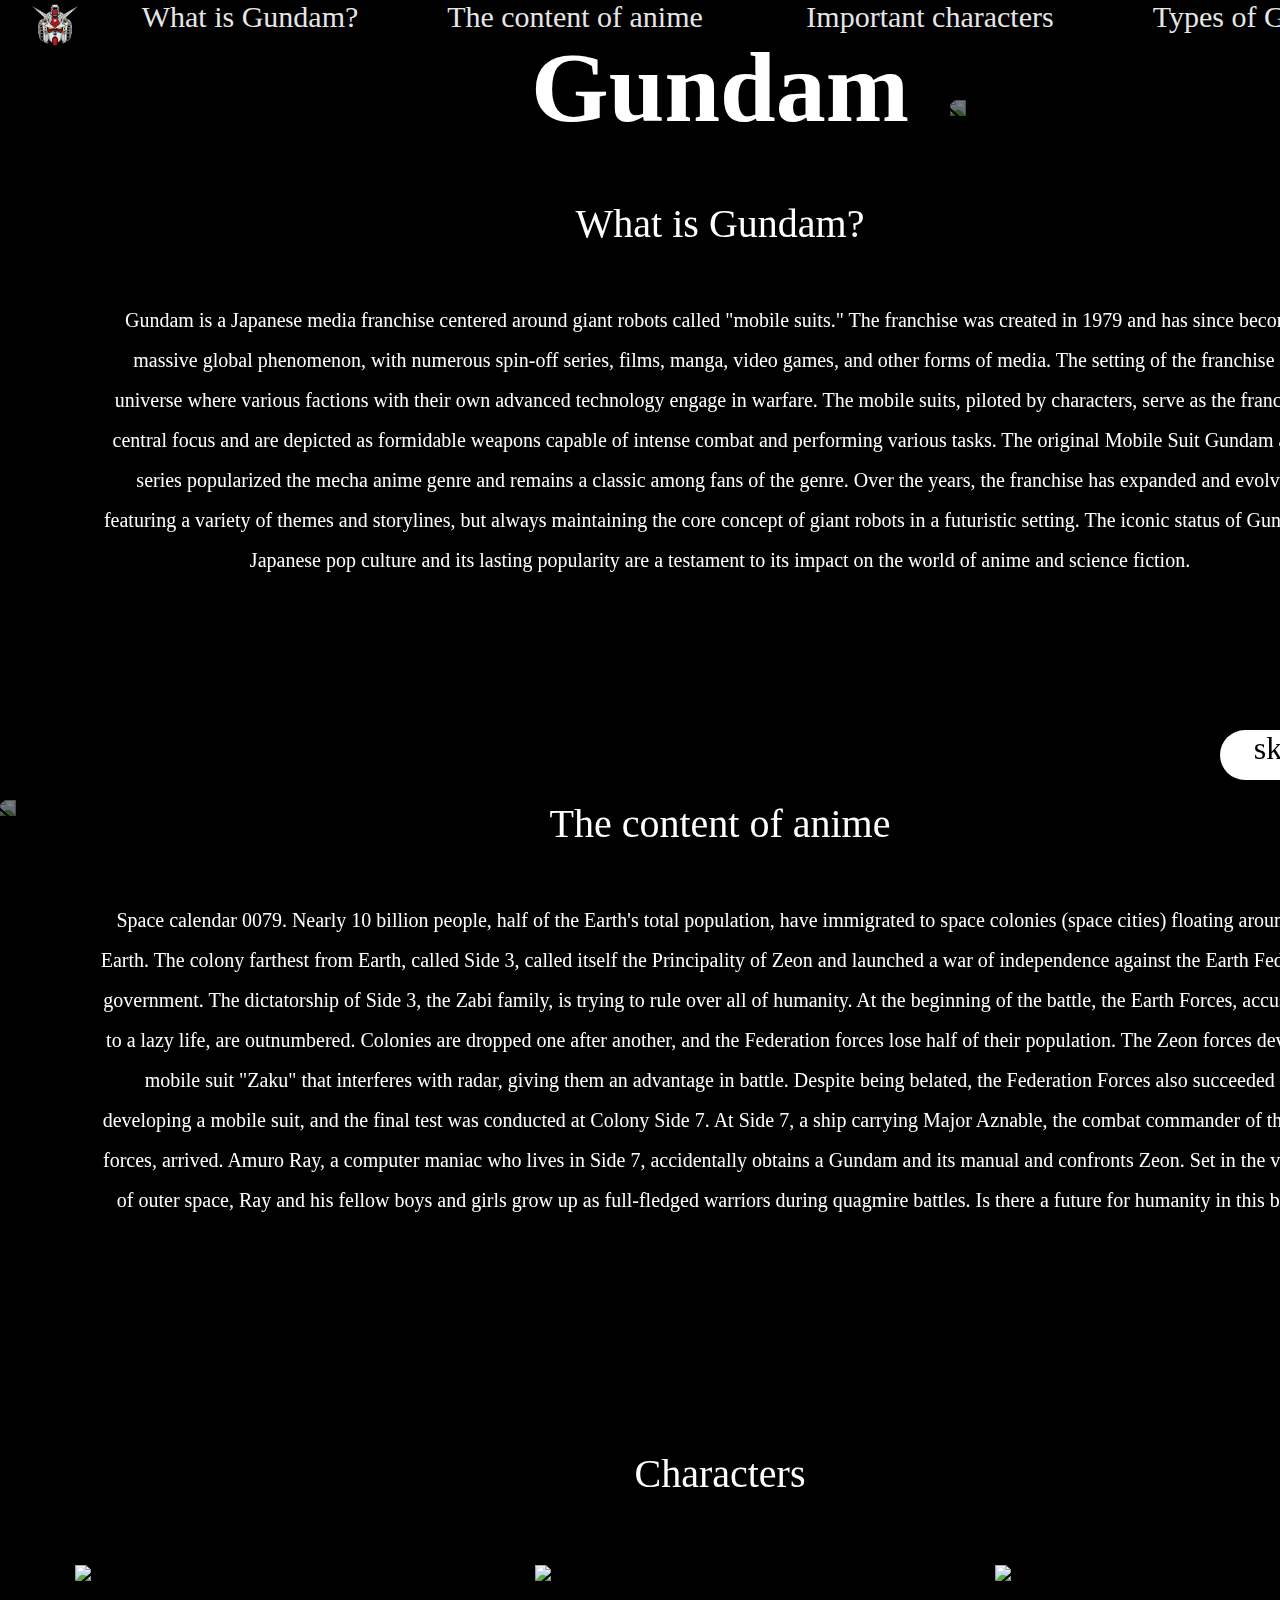
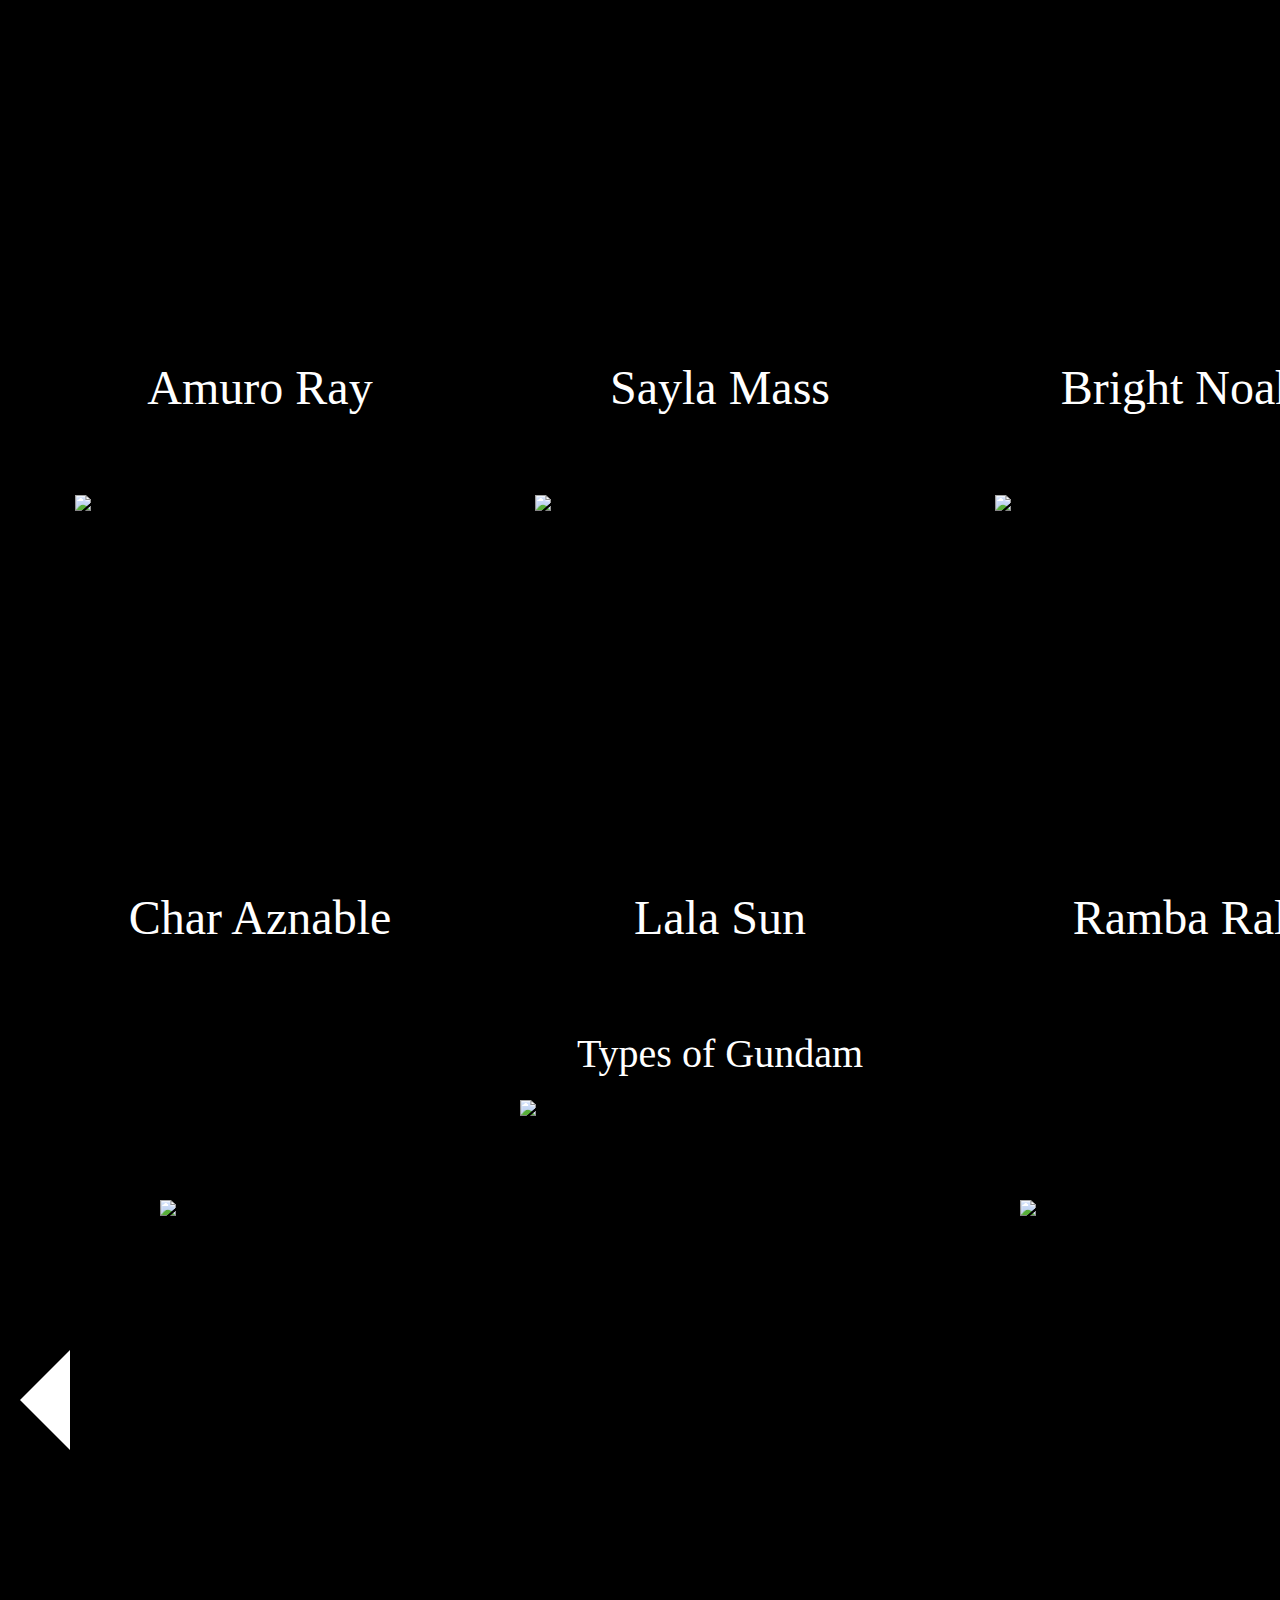
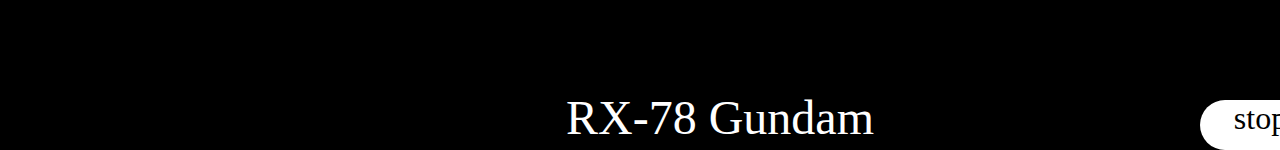
==== index.html @ 2b4a8659 "Add files via upload" ====
<!doctype html>
<html lang="">
<head>
  <meta charset="utf-8">
  <title>Gundam</title>
  <meta name="description" content="">
  <meta name="viewport" content="width=device-width, initial-scale=1">
  <link rel="stylesheet" href="main.css">
  <link rel="icon" href="logo.png">
</head>
<body>
  <div id="loader1" class="loader1">
    <div id="loader2" class="loader2"></div>
    <div id="loader3" class="loader2"></div>
    <div id="loader4" class="loader2"></div>
    <div id="loaderP" class="loaderP">Now loading...</div>
  </div>
  <a href="#p1"><header class="header1" id="header1"><img src="logo.png" class="img9"></header></a>
  <a href="#p2"><header class="header2" id="header2">What is Gundam?</header></a>
  <a href="#p4"><header class="header3" id="header3">The content of anime</header></a>
  <a href="#p6"><header class="header4" id="header4">Important characters</header></a>
  <a href="#p7"><header class="header5" id="header5">Types of Gundam</header></a>
  <p class="p1" id="p1">Gundam</p>
  <p class="p2" id="p2">What is Gundam?</p>
  <p class="p3" id="p3">Gundam is a Japanese media franchise centered around giant robots called "mobile suits." The franchise was created in 1979 and has since become a massive global phenomenon, with numerous spin-off series, films, manga, video games, and other forms of media. The setting of the franchise is a universe where various factions with their own advanced technology engage in warfare. The mobile suits, piloted by characters, serve as the franchise's central focus and are depicted as formidable weapons capable of intense combat and performing various tasks. The original Mobile Suit Gundam anime series popularized the mecha anime genre and remains a classic among fans of the genre. Over the years, the franchise has expanded and evolved, featuring a variety of themes and storylines, but always maintaining the core concept of giant robots in a futuristic setting. The iconic status of Gundam in Japanese pop culture and its lasting popularity are a testament to its impact on the world of anime and science fiction.</p>
  <p class="p4" id="p4">The content of anime</p>
  <p class="p5" id="p5">Space calendar 0079. Nearly 10 billion people, half of the Earth's total population, have immigrated to space colonies (space cities) floating around the Earth. The colony farthest from Earth, called Side 3, called itself the Principality of Zeon and launched a war of independence against the Earth Federation government. The dictatorship of Side 3, the Zabi family, is trying to rule over all of humanity. At the beginning of the battle, the Earth Forces, accustomed to a lazy life, are outnumbered. Colonies are dropped one after another, and the Federation forces lose half of their population. The Zeon forces develop a mobile suit "Zaku" that interferes with radar, giving them an advantage in battle. Despite being belated, the Federation Forces also succeeded in developing a mobile suit, and the final test was conducted at Colony Side 7. At Side 7, a ship carrying Major Aznable, the combat commander of the Zeon forces, arrived. Amuro Ray, a computer maniac who lives in Side 7, accidentally obtains a Gundam and its manual and confronts Zeon. Set in the vastness of outer space, Ray and his fellow boys and girls grow up as full-fledged warriors during quagmire battles. Is there a future for humanity in this battle?</p>
  <p class="p6" id="p6">Characters</p>
  <a href="index2.html" target="_blank">
    <img src="https://animegaphone.jp/wp-content/uploads/2021/06/mobile-suit-gundam-soukanzu-1.jpg" class="img3" id="img3">
    <p class="character1" id="character1">Amuro Ray</p>
  </a>
  <a href="index3.html" target="_blank">
    <img src="https://animegaphone.jp/wp-content/uploads/2021/07/mobile-suit-gundam-soukanzu-4.jpg" class="img4" id="img4">
    <p class="character2" id="character2">Sayla Mass</p>
  </a>
  <a href="index4.html" target="_blank">
    <img src="https://animegaphone.jp/wp-content/uploads/2021/06/mobile-suit-gundam-soukanzu-7.jpg" class="img5" id="img5">
    <p class="character3" id="character3">Bright Noah</p>
  </a>
  <a href="index5.html" target="_blank">
    <img src="https://animegaphone.jp/wp-content/uploads/2021/06/mobile-suit-gundam-soukanzu-9.jpg" class="img6" id="img6">
    <p class="character4" id="character4">Char Aznable</p>  
  </a>
  <a href="index6.html" target="_blank">
    <img src="https://animegaphone.jp/wp-content/uploads/2021/06/mobile-suit-gundam-soukanzu-10.jpg" class="img7" id="img7">
    <p class="character5" id="character5">Lala Sun</p>
  </a>
  <a href="index7.html" target="_blank">
    <img src="https://animegaphone.jp/wp-content/uploads/2021/06/mobile-suit-gundam-soukanzu-11.jpg" class="img8" id="img8">
    <p class="character6" id="character6">Ramba Ral</p>
  </a>
  <p class="p7" id="p7">Types of Gundam</p>
  <img src="https://image.middle-edge.jp/medium/8fa1d9a3-e317-4c8f-9cc7-b3b19829b509.gif?1491888961" class="gundam1" id="gun1">
  <img src="https://image.middle-edge.jp/medium/705f4d47-a1e0-4b64-a10a-3661160cd196.jpg?
  1491888956" class="gundam2" id="gun2">
  <img src="https://image.middle-edge.jp/medium/1a0a0add-6b9f-46ea-93a4-8b5b4ed570c0.jpg?1491888954" class="gundam3" id="gun3">
  <img src="https://image.middle-edge.jp/medium/f33037d2-c892-4040-a31c-94a710c1c437.jpg?1491899763" class="gundam4" id="gun4">
  <img src="https://image.middle-edge.jp/medium/db9816b1-d3b3-4646-ad4b-c990c96584ef.jpg?1492400169" class="gundam5" id="gun5">
  <img src="https://image.middle-edge.jp/medium/4f473b9c-b250-4289-a67f-297a1f29769f.jpg?1492400173" class="gundam6" id="gun6">
  <div class="right" id="oscar1" onclick="right()"></div>
  <div class="left" id="oscar2" onclick="left()"></div>
  <div class="middle" id="maxwell" onclick="stopTimer()">stop move</div>
  <p class="p8" id="p8">RX-78 Gundam</p>
  <img src="https://www.asus.com/microsite/ASUS-X-GUNDAM/jp/websites/img/gundam/gundam-suit.png" class="img1" id="img1">
  <img src="https://www.asus.com/microsite/ASUS-X-GUNDAM/jp/websites/img/zaku/zaku-suit.png" class="img2" id="img2">
  <iframe class="video1" id="video1"src="https://www.youtube.com/embed/mYd_l3E7yOc?autoplay=1&mute=1"allow="accelerometer; autoplay; clipboard-write; encrypted-media; gyroscope; picture-in-picture; web-share" allowfullscreen></iframe>
  <div class="div1" id="div1" onclick="skipVideo()">skip video</div>
  <script src="main.js"></script>
</body>
</html>
---- main.css ----
*{
  margin: 0;
  padding: 0;
  position: absolute;
  transition: 500ms;
}
body{
  background-color: black;
}
.p1{
  color: white;
  font-size: 100px;
  font-weight: 600;
  margin-top: -20px;
  width: 1440px;
  text-align: center;
  height: 150px;
  padding-top: 50px;
}
.p2{
  color: white;
  font-size: 40px;
  width: 1440px;
  text-align: center;
  margin-top: 150px;
  height: 90px;
  padding-top: 50px;
}
.p3{
  color: white;
  font-size: 20px;
  left: 100px;
  width: 1240px;
  text-align: center;
  margin-top: 300px;
  z-index: 0;
  line-height: 2;
}
.p4{
  color: white;
  font-size: 40px;
  width: 1440px;
  text-align: center;
  margin-top: 750px;
  height: 90px;
  padding-top: 50px;
}
.p5{
  color: white;
  font-size: 20px;
  left: 100px;
  width: 1240px;
  text-align: center;
  margin-top: 900px;
  z-index: 0;
  line-height: 2;
}
.p6{
  color: white;
  font-size: 40px;
  width: 1440px;
  text-align: center;
  margin-top: 1400px;
  height: 90px;
  padding-top: 50px;
}
.p7{
  color: white;
  font-size: 40px;
  width: 1440px;
  text-align: center;
  margin-top: 2580px;
  height: 90px;
  padding-top: 50px;
}
.img1{
  transform: rotateY( 180deg );
  left: 950px;
  height: 1000px;
  margin-top: 100px;
  opacity: 0.5;
  z-index: -1;
}
.img2{
  transform: rotateY( 180deg );
  left: 0px;
  height: 1000px;
  margin-top: 800px;
  opacity: 0.5;
  z-index: -1;
}
.header1{
  color: white;
  font-size: 30px;
  width: 100px;
  text-align: center;
  position: fixed;
  height: 50px;
  background-color: black;
  z-index: 1;
  opacity: 0.9;
  transition: 500ms;
}
.header1:hover{
  z-index: 3;
  font-size: 35px;
}
.header2{
  color: white;
  font-size: 30px;
  width: 300px;
  left: 100px;
  text-align: center;
  position: fixed;
  height: 50px;
  background-color: black;
  z-index: 1;
  opacity: 0.9;
  transition: 500ms;
}
.header2:hover{
  z-index: 3;
  font-size: 35px;
  left: 85px;
  width: 320px;
}
.header3{
  color: white;
  font-size: 30px;
  width: 350px;
  left: 400px;
  text-align: center;
  position: fixed;
  height: 50px;
  background-color: black;
  z-index: 1;
  opacity: 0.9;
  transition: 500ms;
}
.header3:hover{
  z-index: 3;
  font-size: 35px;
  width: 375px;
  left: 390px;
}
.header4{
  color: white;
  font-size: 30px;
  width: 360px;
  left: 750px;
  text-align: center;
  position: fixed;
  height: 50px;
  background-color: black;
  z-index: 1;
  opacity: 0.9;
  transition: 500ms;
}
.header4:hover{
  z-index: 3;
  font-size: 35px;
  width: 390px;
  left: 735px;
}
.header5{
  color: white;
  font-size: 30px;
  width: 300px;
  left: 1110px;
  text-align: center;
  position: fixed;
  height: 50px;
  background-color: black;
  z-index: 1;
  opacity: 0.9;
  transition: 500ms;
}
.header5:hover{
  z-index: 3;
  font-size: 35px;
  width: 310px;
  left: 1105px;
}
.video1{
  position: fixed;
  z-index: 2;
  border: 0;
  width: 1440px;
  height: 800px;
}
.div1{
  height: 50px;
  width: 200px;
  left: 1220px;
  top: 730px;
  background-color: white;
  z-index: 2;
  text-align: center;
  font-size: 32px;
  border-radius: 50px;
  position: fixed;
  visibility: visible;
}
.loader1{
  height: 800px;
  width: 1440px;
  background-color: black;
  z-index: 3;
  position: fixed;
}
#loader2{
  height: 400px;
  width: 400px;
  top: 200px;
  left: 520px;
  animation: animate 5s linear infinite;
  border: aqua 2px solid;
  border-radius:28% 72% 38% 62% / 15% 64% 36% 85% ;
}
#loader3{
  height: 400px;
  width: 400px;
  top: 200px;
  left: 520px;
  border: aqua 2px solid;
  animation: animate 5s linear infinite;
  animation-direction: reverse;
  border-radius:89% 11% 17% 83% / 76% 10% 90% 24% ;
}
#loader4{
  height: 400px;
  width: 400px;
  top: 200px;
  left: 520px;
  border: aqua 2px solid;
  animation: animate 5s linear infinite;
  animation-delay: 1s;
  border-radius: 28% 72% 38% 62% / 79% 64% 36% 21% ;
}
.loaderP{
  font-size: 32px;
  color: white;
  width: 300px;
  left: 570px;
  top: 380px;
  text-align: center;
}

@keyframes animate{
  0%{
    transform: rotate(0deg);
  }
  100%{
    transform: rotate(360deg);
  }
}

.img3{
  height: 370px;
  top: 1565px;
  left: 75px;
}
.img3:hover{
  height: 400px;
  top: 1550px;
  left: 60px;
}
.img4{
  height: 370px;
  top: 1565px;
  left: 535px;
}
.img4:hover{
  height: 400px;
  top: 1550px;
  left: 520px;
}
.img5{
  height: 370px;
  top: 1565px;
  left: 995px;
}
.img5:hover{
  height: 400px;
  top: 1550px;
  left: 980px;
}
.img6{
  height: 370px;
  top: 2095px;
  left: 75px;
}
.img6:hover{
  height: 400px;
  top: 2080px;
  left: 60px;
}
.img7{
  height: 370px;
  top: 2095px;
  left: 535px;
}
.img7:hover{
  height: 400px;
  top: 2080px;
  left: 520px;
}
.img8{
  height: 370px;
  top: 2095px;
  left: 995px;
}
.img8:hover{
  height: 400px;
  top: 2080px;
  left: 980px;
}
.character1{
  color: white;
  width: 400px;
  top: 1960px;
  left: 60px;
  text-align: center;
  font-size: 48px;
}
.character2{
  color: white;
  width: 400px;
  top: 1960px;
  left: 520px;
  text-align: center;
  font-size: 48px;
}
.character3{
  color: white;
  width: 400px;
  top: 1960px;
  left: 980px;
  text-align: center;
  font-size: 48px;
}
.character4{
  color: white;
  width: 400px;
  top: 2490px;
  left: 60px;
  text-align: center;
  font-size: 48px;
}
.character5{
  color: white;
  width: 400px;
  top: 2490px;
  left: 520px;
  text-align: center;
  font-size: 48px;
}
.character6{
  color: white;
  width: 400px;
  top: 2490px;
  left: 980px;
  text-align: center;
  font-size: 48px;
}
.gundam1{
  top: 2700px;
  height: 600px;
  left: 520px;
  transition: 500ms;
}
.gundam2{
  top: 2800px;
  height: 400px;
  left: 1020px;
  transition: 500ms;
}
.gundam3{
  top: 2800px;
  height: 400px;
  left: 1020px;
  transition: 500ms;
  opacity: 0;
}
.gundam4{
  top: 2800px;
  height: 400px;
  left: 160px;
  transition: 500ms;
  opacity: 0;
}
.gundam5{
  top: 2800px;
  height: 400px;
  left: 160px;
  transition: 500ms;
  opacity: 0;
}
.gundam6{
  top: 2800px;
  height: 400px;
  left: 160px;
  transition: 500ms;
}
.p8{
  color: white;
  width: 1440px;
  top: 3290px;
  text-align: center;
  font-size: 48px;
  transition: 500ms;
}
.right{
  top: 2950px;
  left: 1370px;
  width: 0;
  height: 0;
  border-top: 50px solid transparent;
  border-left: 50px solid white;
  border-bottom: 50px solid transparent;
}
.left{
  top: 2950px;
  left: 20px;
  width: 0;
  height: 0;
  border-top: 50px solid transparent;
  border-right: 50px solid white;
  border-bottom: 50px solid transparent;
}
.middle{
  top: 3300px;
  left: 1200px;
  width: 200px;
  height: 50px;
  border-radius: 50px;
  text-align: center;
  background-color: white;
  font-size: 32px;
  z-index: 1;
}
.img9{
  height: 50px;
  z-index: 2;
  left: 30px;
}
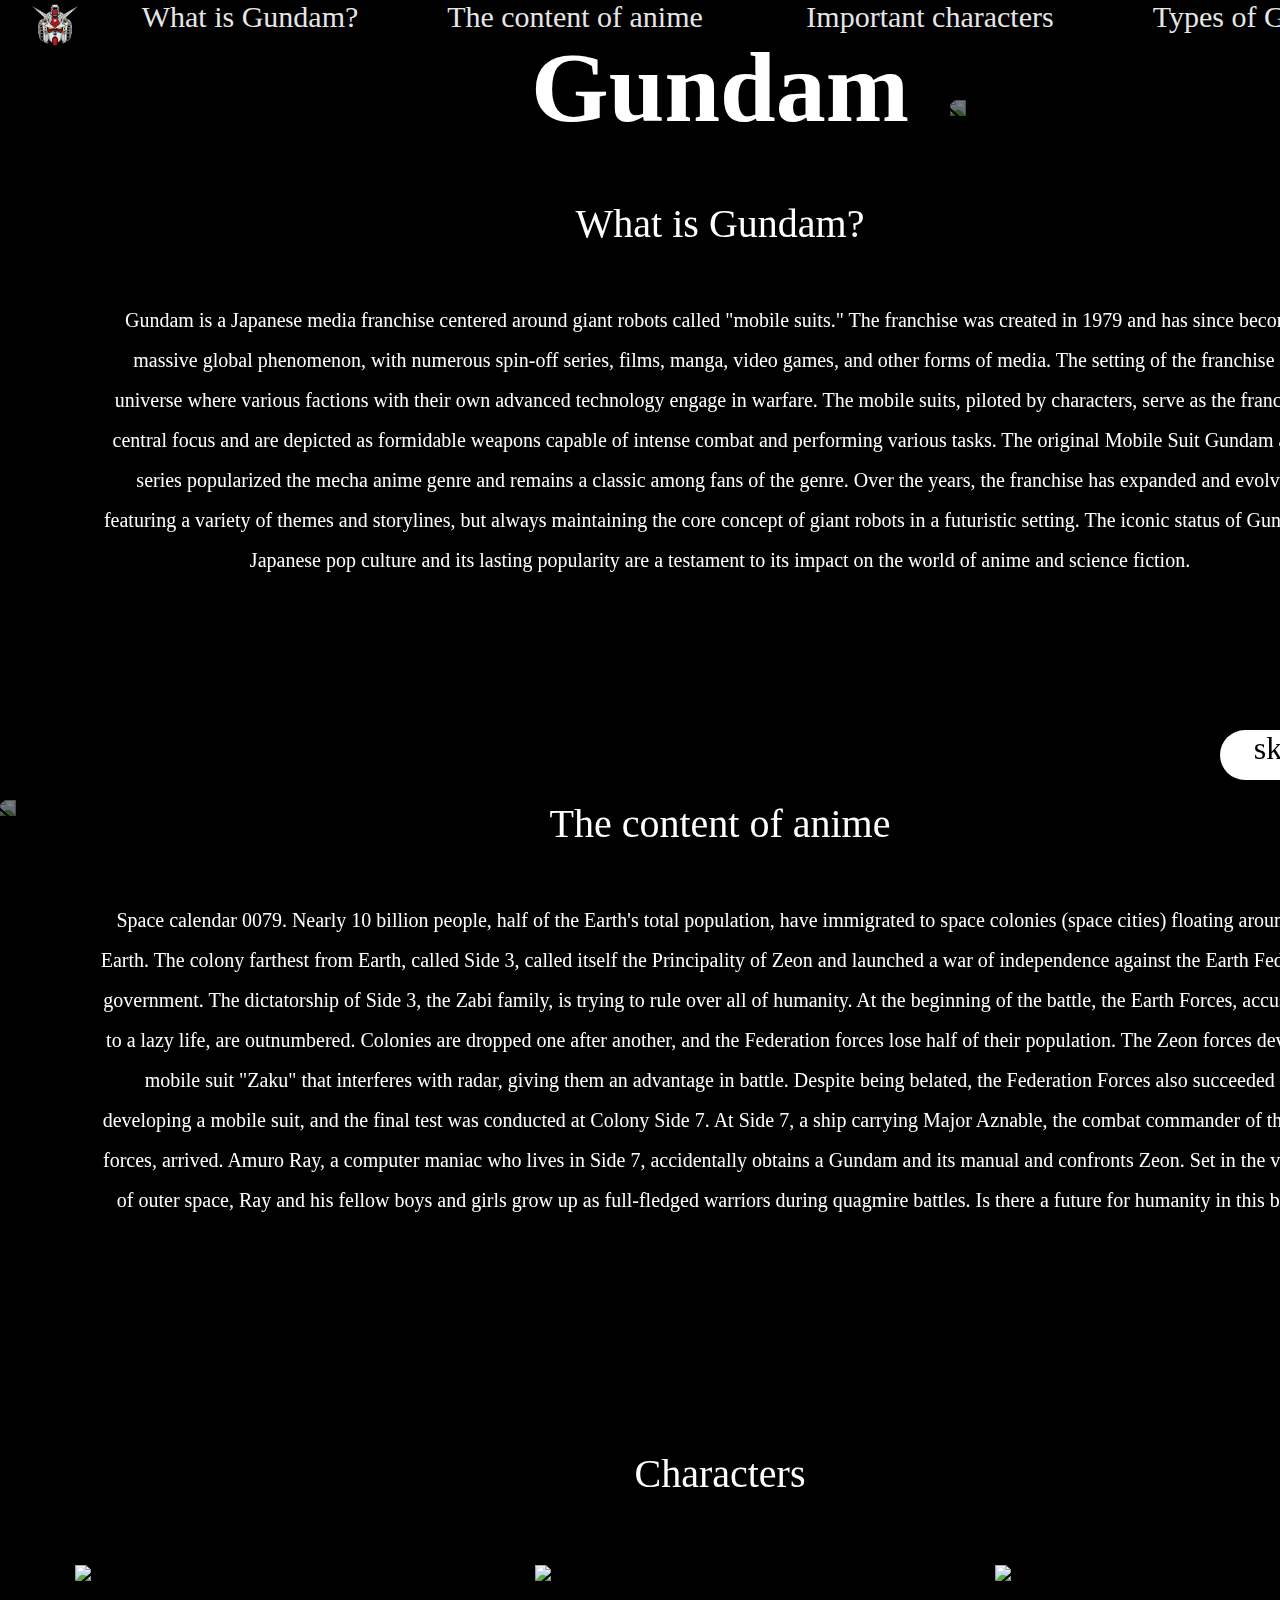
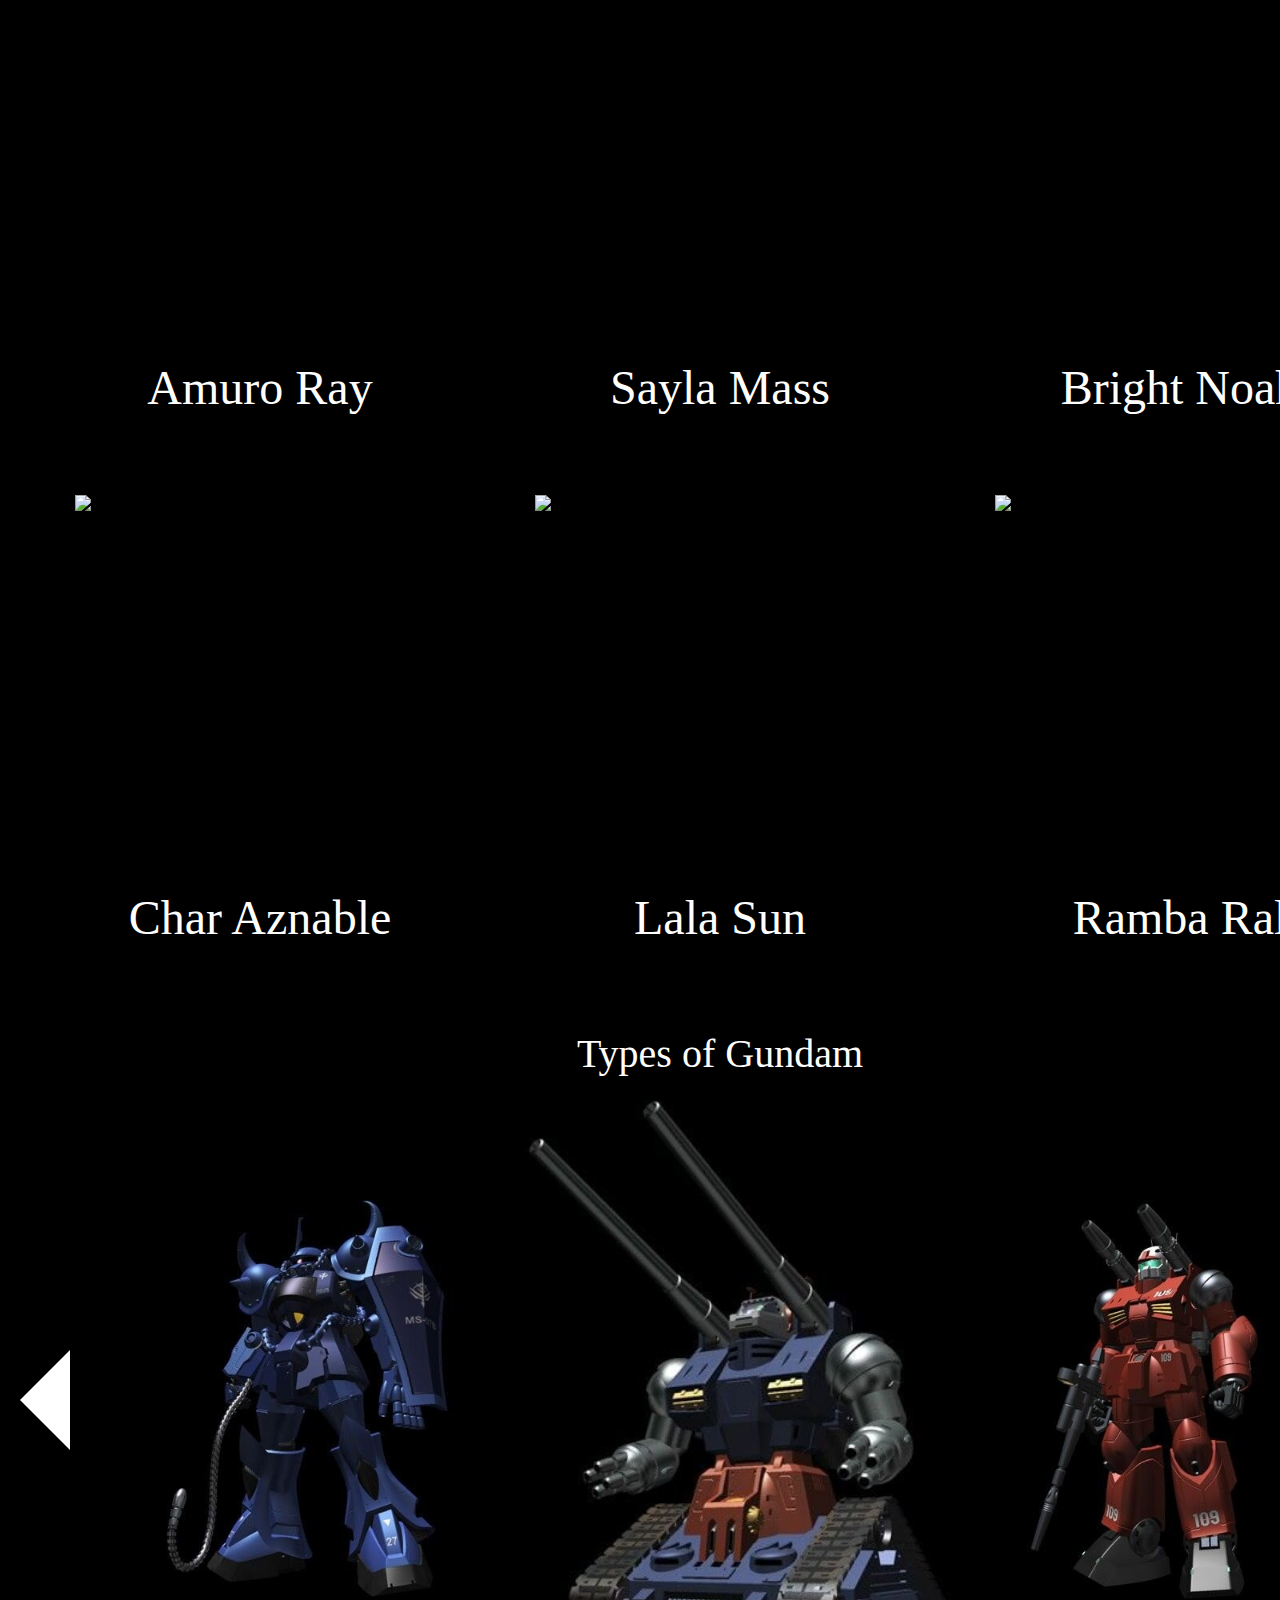
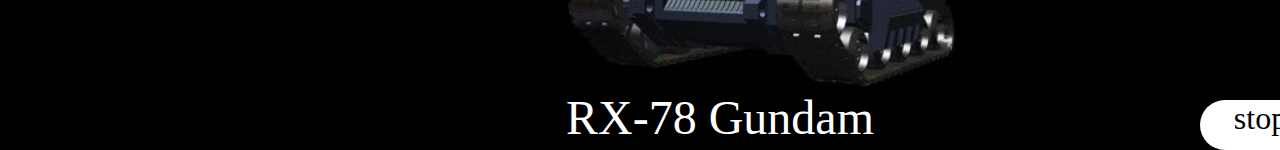
==== commit c4bd8bb6: "Update index.html" ====
--- a/index.html
+++ b/index.html
@@ -51,13 +51,12 @@
     <p class="character6" id="character6">Ramba Ral</p>
   </a>
   <p class="p7" id="p7">Types of Gundam</p>
-  <img src="https://image.middle-edge.jp/medium/8fa1d9a3-e317-4c8f-9cc7-b3b19829b509.gif?1491888961" class="gundam1" id="gun1">
-  <img src="https://image.middle-edge.jp/medium/705f4d47-a1e0-4b64-a10a-3661160cd196.jpg?
-  1491888956" class="gundam2" id="gun2">
-  <img src="https://image.middle-edge.jp/medium/1a0a0add-6b9f-46ea-93a4-8b5b4ed570c0.jpg?1491888954" class="gundam3" id="gun3">
-  <img src="https://image.middle-edge.jp/medium/f33037d2-c892-4040-a31c-94a710c1c437.jpg?1491899763" class="gundam4" id="gun4">
-  <img src="https://image.middle-edge.jp/medium/db9816b1-d3b3-4646-ad4b-c990c96584ef.jpg?1492400169" class="gundam5" id="gun5">
-  <img src="https://image.middle-edge.jp/medium/4f473b9c-b250-4289-a67f-297a1f29769f.jpg?1492400173" class="gundam6" id="gun6">
+  <img src="gundam1.jpg" class="gundam1" id="gun1">
+  <img src="gundam2.jpg" class="gundam2" id="gun2">
+  <img src="gundam3.jpg" class="gundam3" id="gun3">
+  <img src="gundam4.jpg" class="gundam4" id="gun4">
+  <img src="gundam5.jpg" class="gundam5" id="gun5">
+  <img src="gundam6.jpg" class="gundam6" id="gun6">
   <div class="right" id="oscar1" onclick="right()"></div>
   <div class="left" id="oscar2" onclick="left()"></div>
   <div class="middle" id="maxwell" onclick="stopTimer()">stop move</div>
@@ -68,4 +67,4 @@
   <div class="div1" id="div1" onclick="skipVideo()">skip video</div>
   <script src="main.js"></script>
 </body>
-</html>+</html>
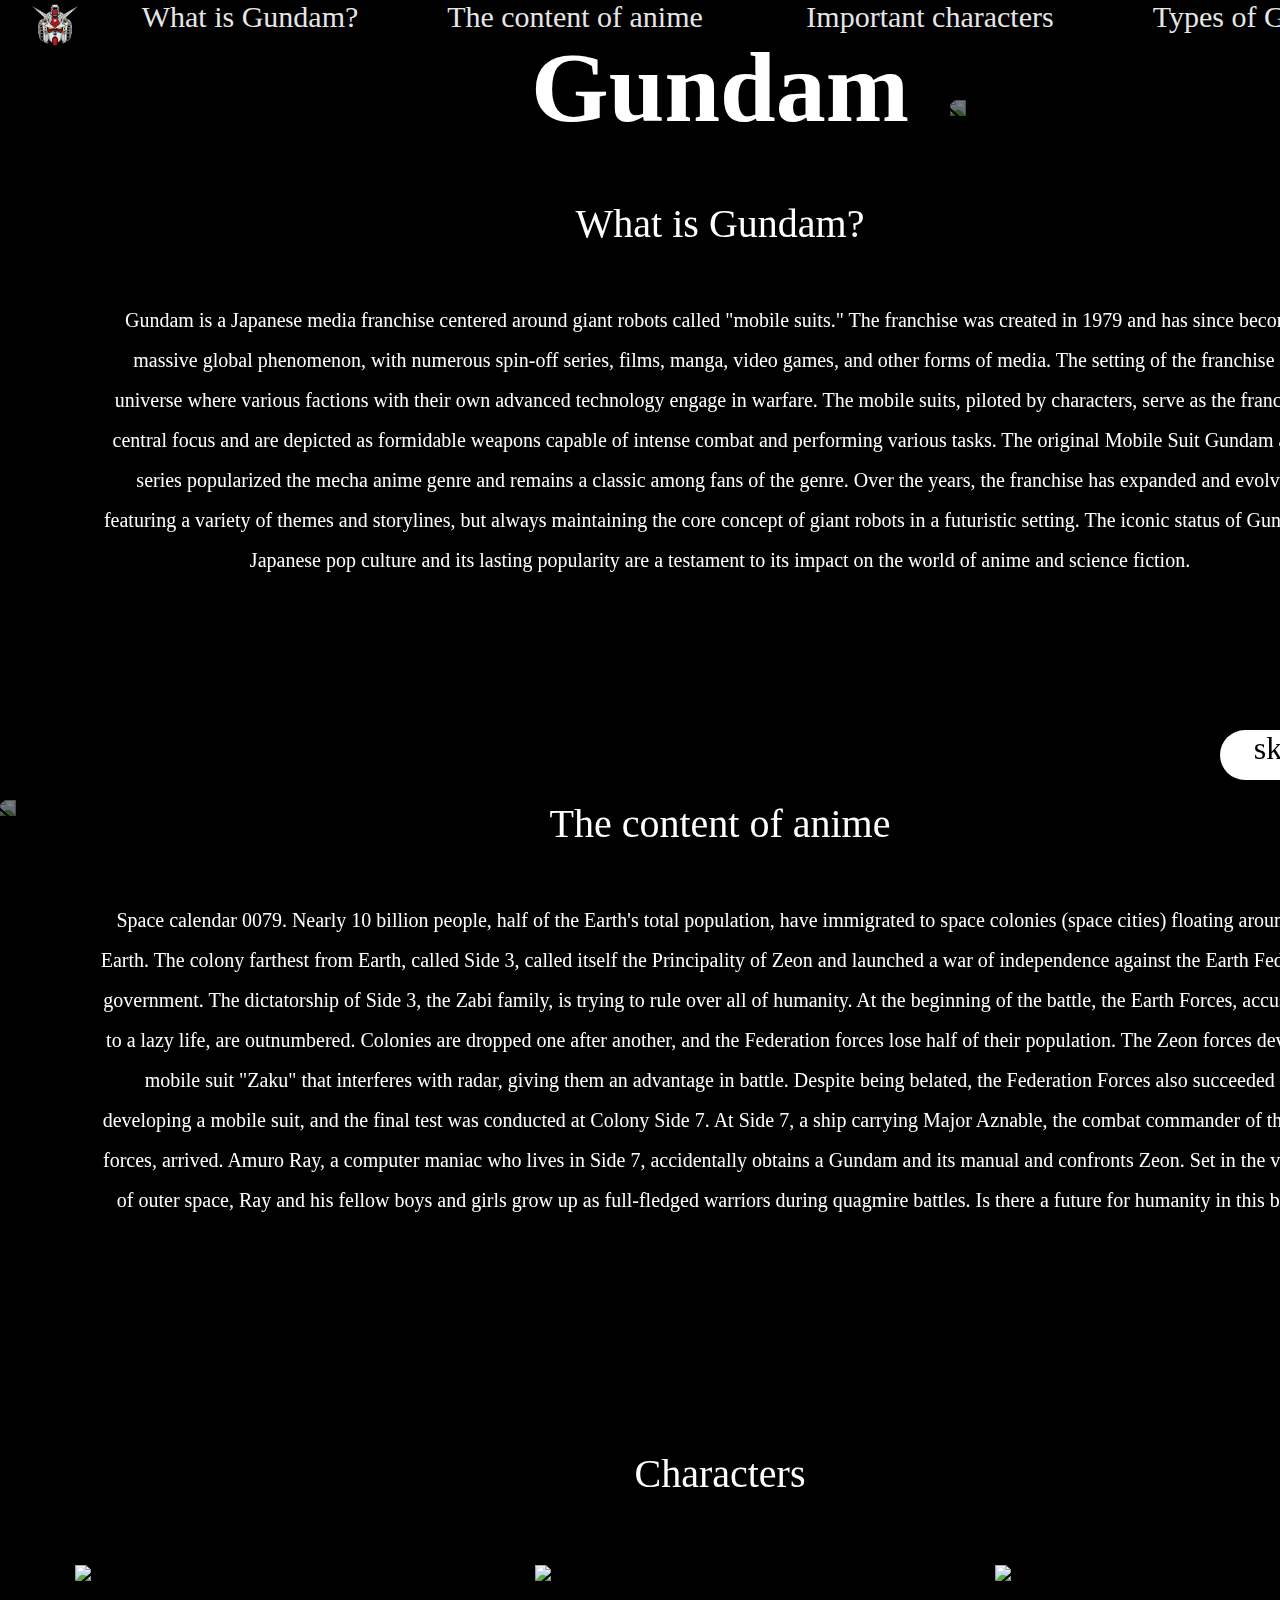
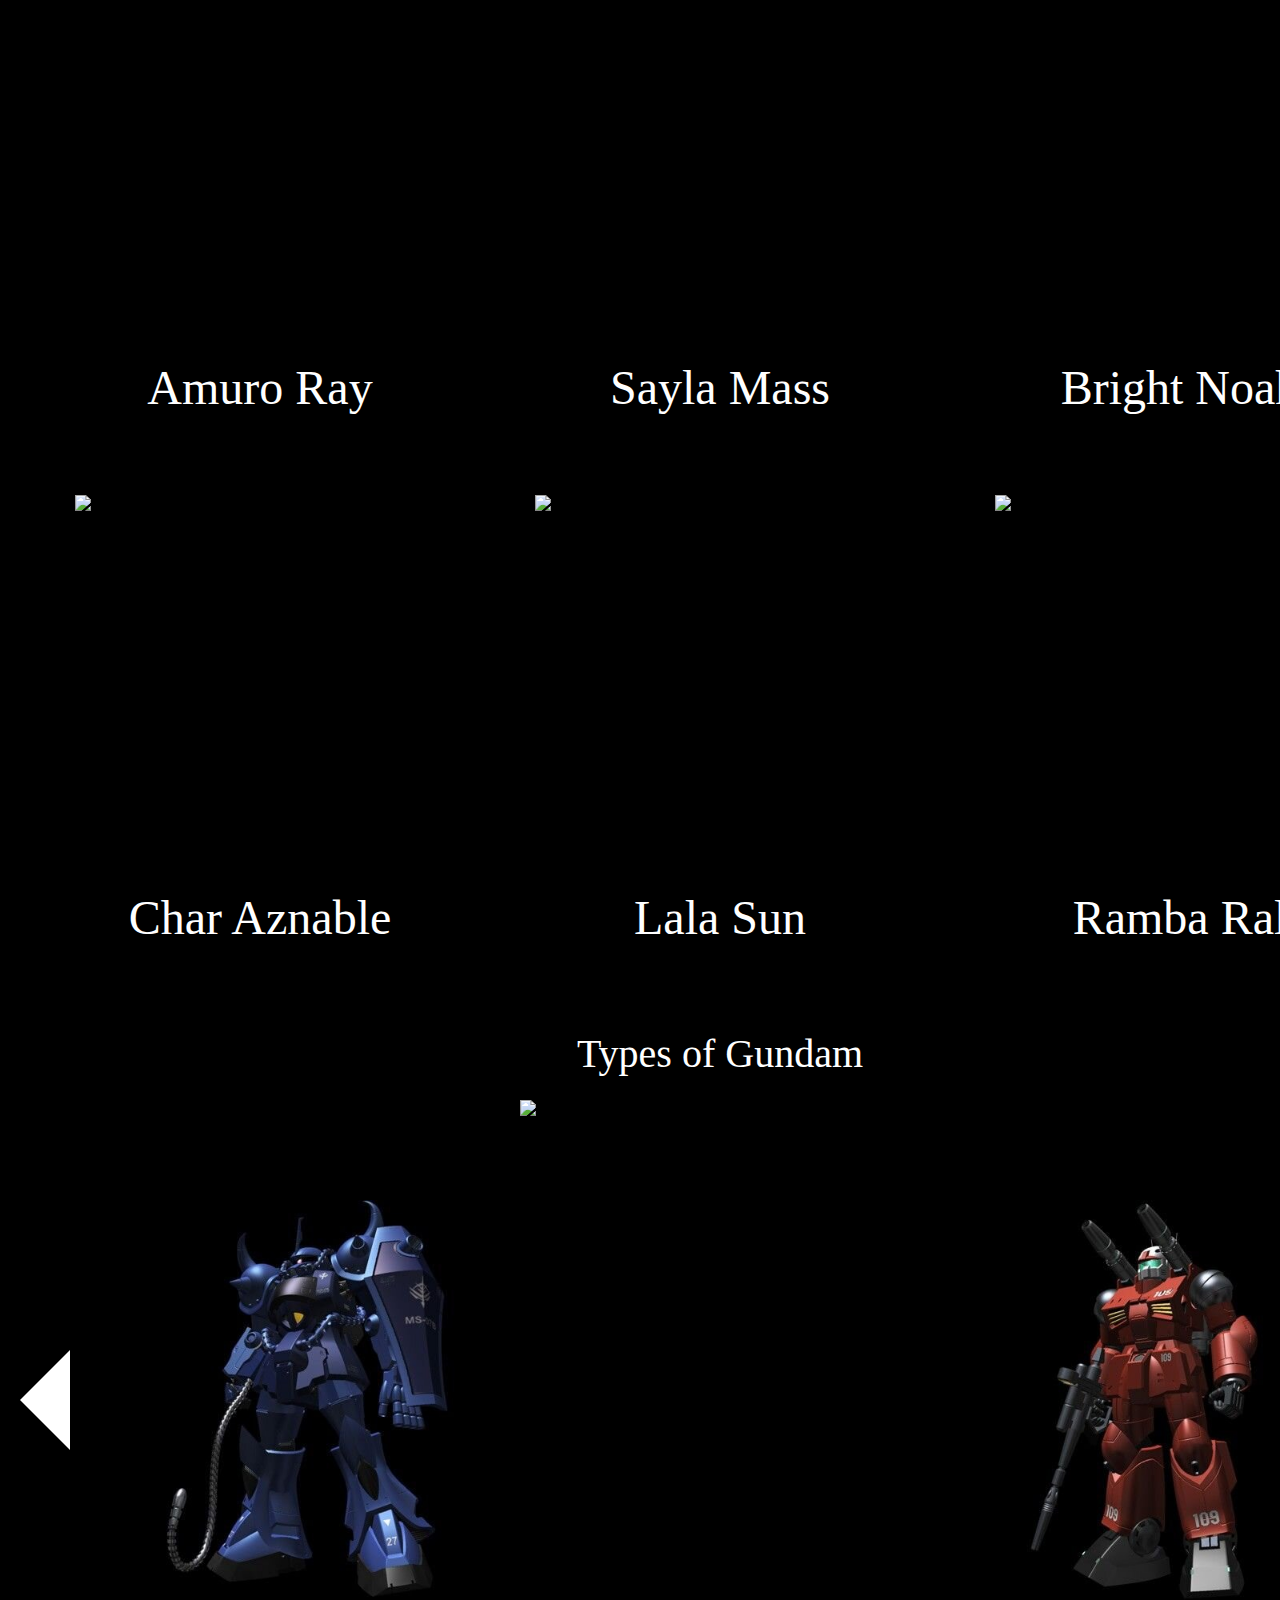
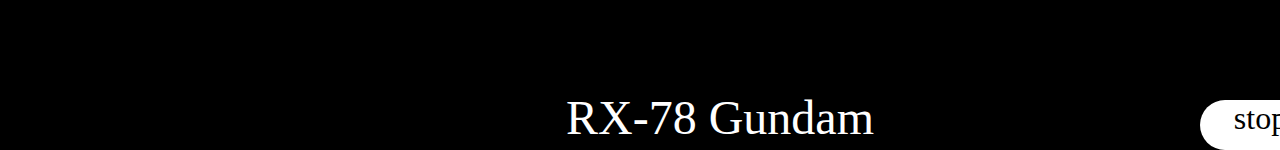
==== commit 19cbaef8: "Update index.html" ====
--- a/index.html
+++ b/index.html
@@ -51,9 +51,9 @@
     <p class="character6" id="character6">Ramba Ral</p>
   </a>
   <p class="p7" id="p7">Types of Gundam</p>
-  <img src="gundam1.jpg" class="gundam1" id="gun1">
+  <img src="gundam3.jpg" class="gundam1" id="gun1">
   <img src="gundam2.jpg" class="gundam2" id="gun2">
-  <img src="gundam3.jpg" class="gundam3" id="gun3">
+  <img src="gundam1.jpg" class="gundam3" id="gun3">
   <img src="gundam4.jpg" class="gundam4" id="gun4">
   <img src="gundam5.jpg" class="gundam5" id="gun5">
   <img src="gundam6.jpg" class="gundam6" id="gun6">
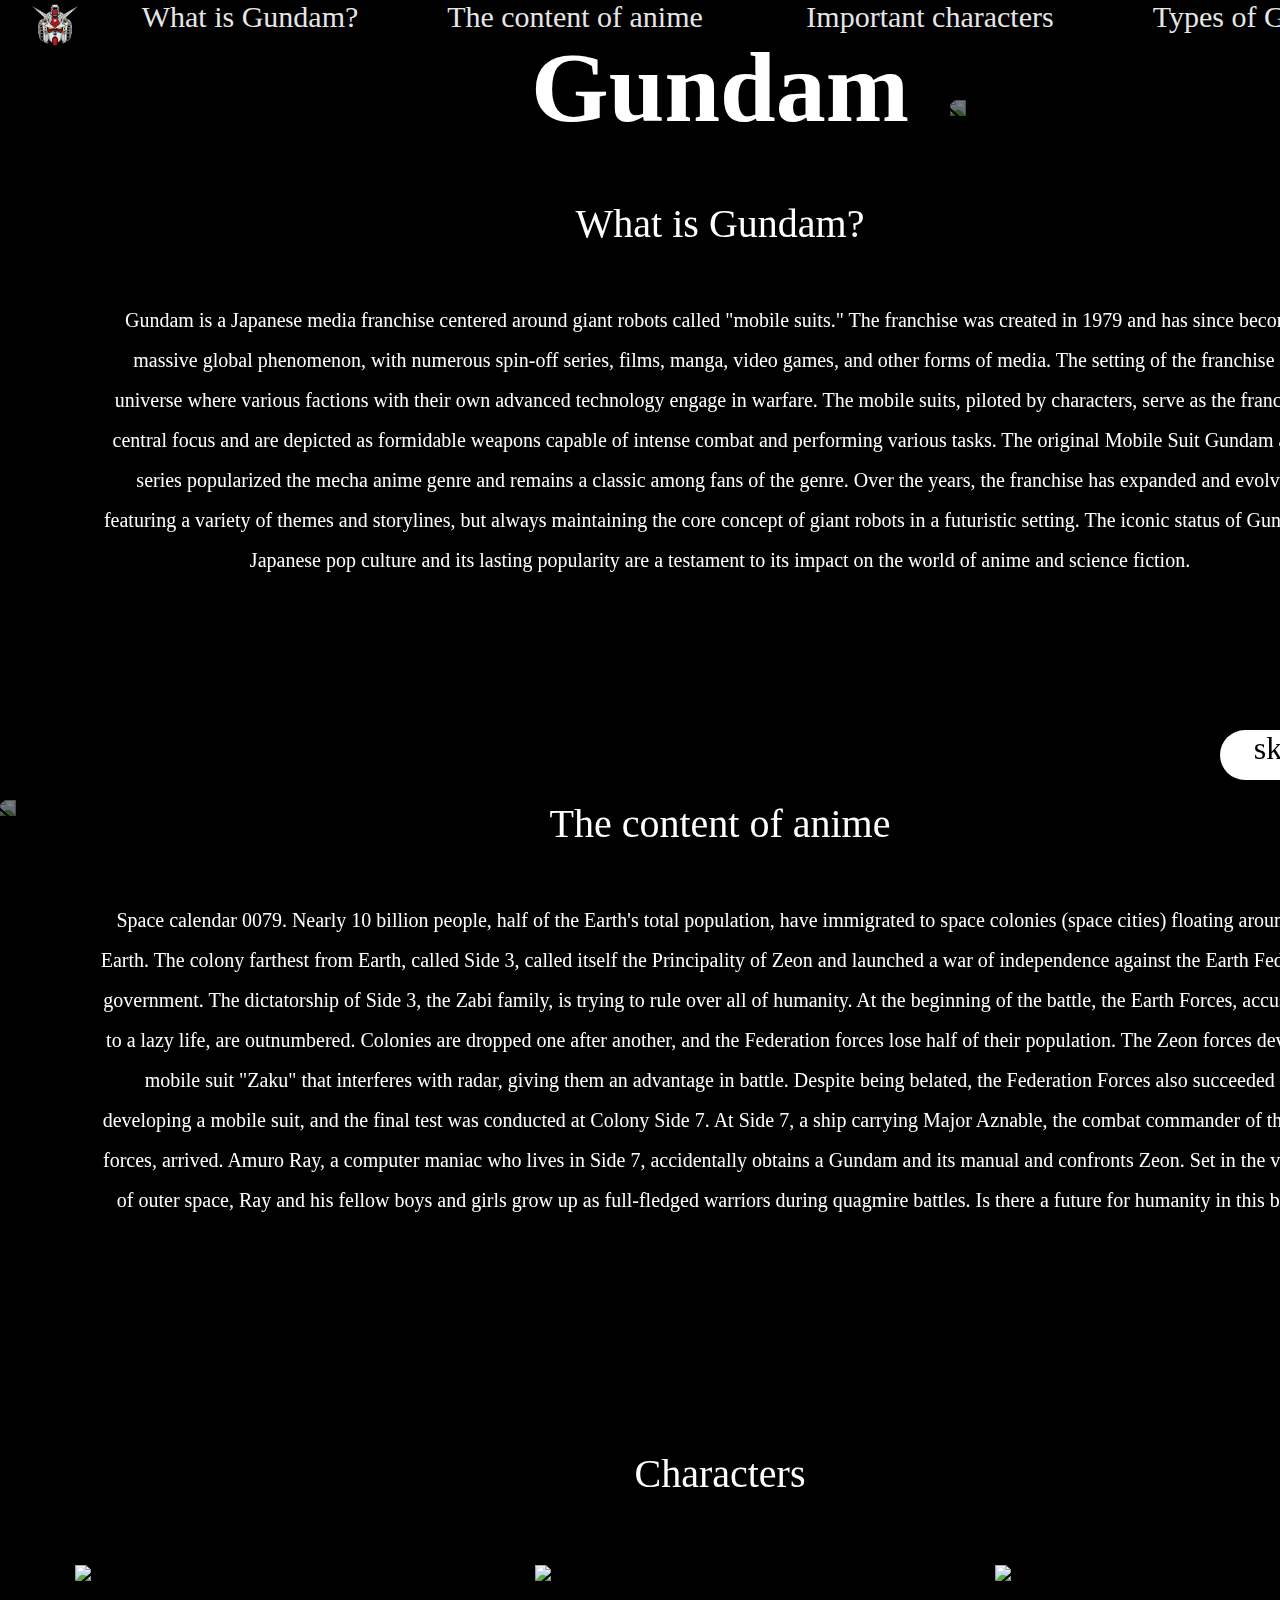
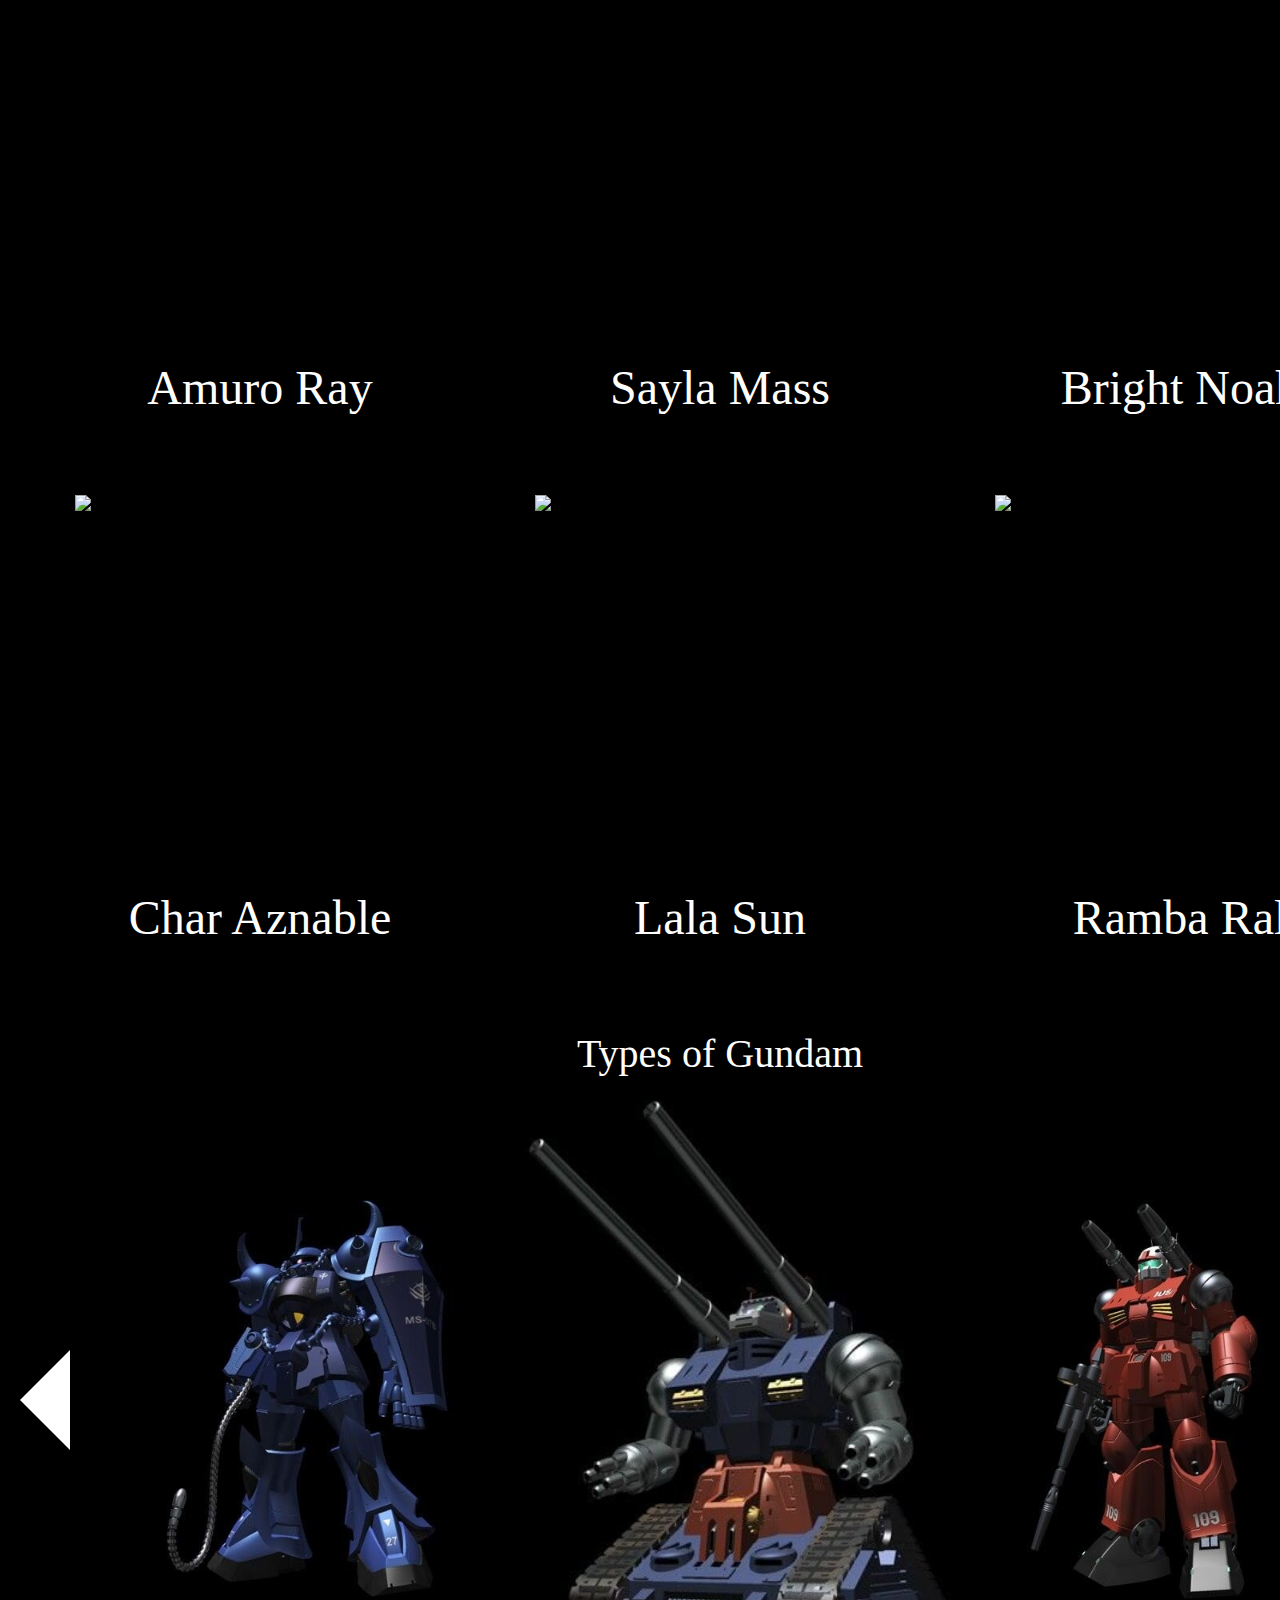
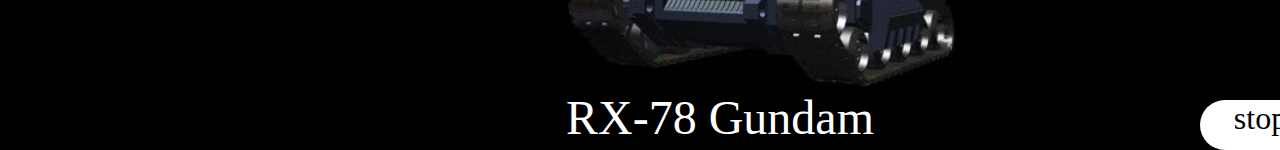
==== commit e9a09f2b: "Update index.html" ====
--- a/index.html
+++ b/index.html
@@ -51,9 +51,9 @@
     <p class="character6" id="character6">Ramba Ral</p>
   </a>
   <p class="p7" id="p7">Types of Gundam</p>
-  <img src="gundam3.jpg" class="gundam1" id="gun1">
+  <img src="gundam1.jpg" class="gundam1" id="gun1">
   <img src="gundam2.jpg" class="gundam2" id="gun2">
-  <img src="gundam1.jpg" class="gundam3" id="gun3">
+  <img src="gundam3.jpg" class="gundam3" id="gun3">
   <img src="gundam4.jpg" class="gundam4" id="gun4">
   <img src="gundam5.jpg" class="gundam5" id="gun5">
   <img src="gundam6.jpg" class="gundam6" id="gun6">
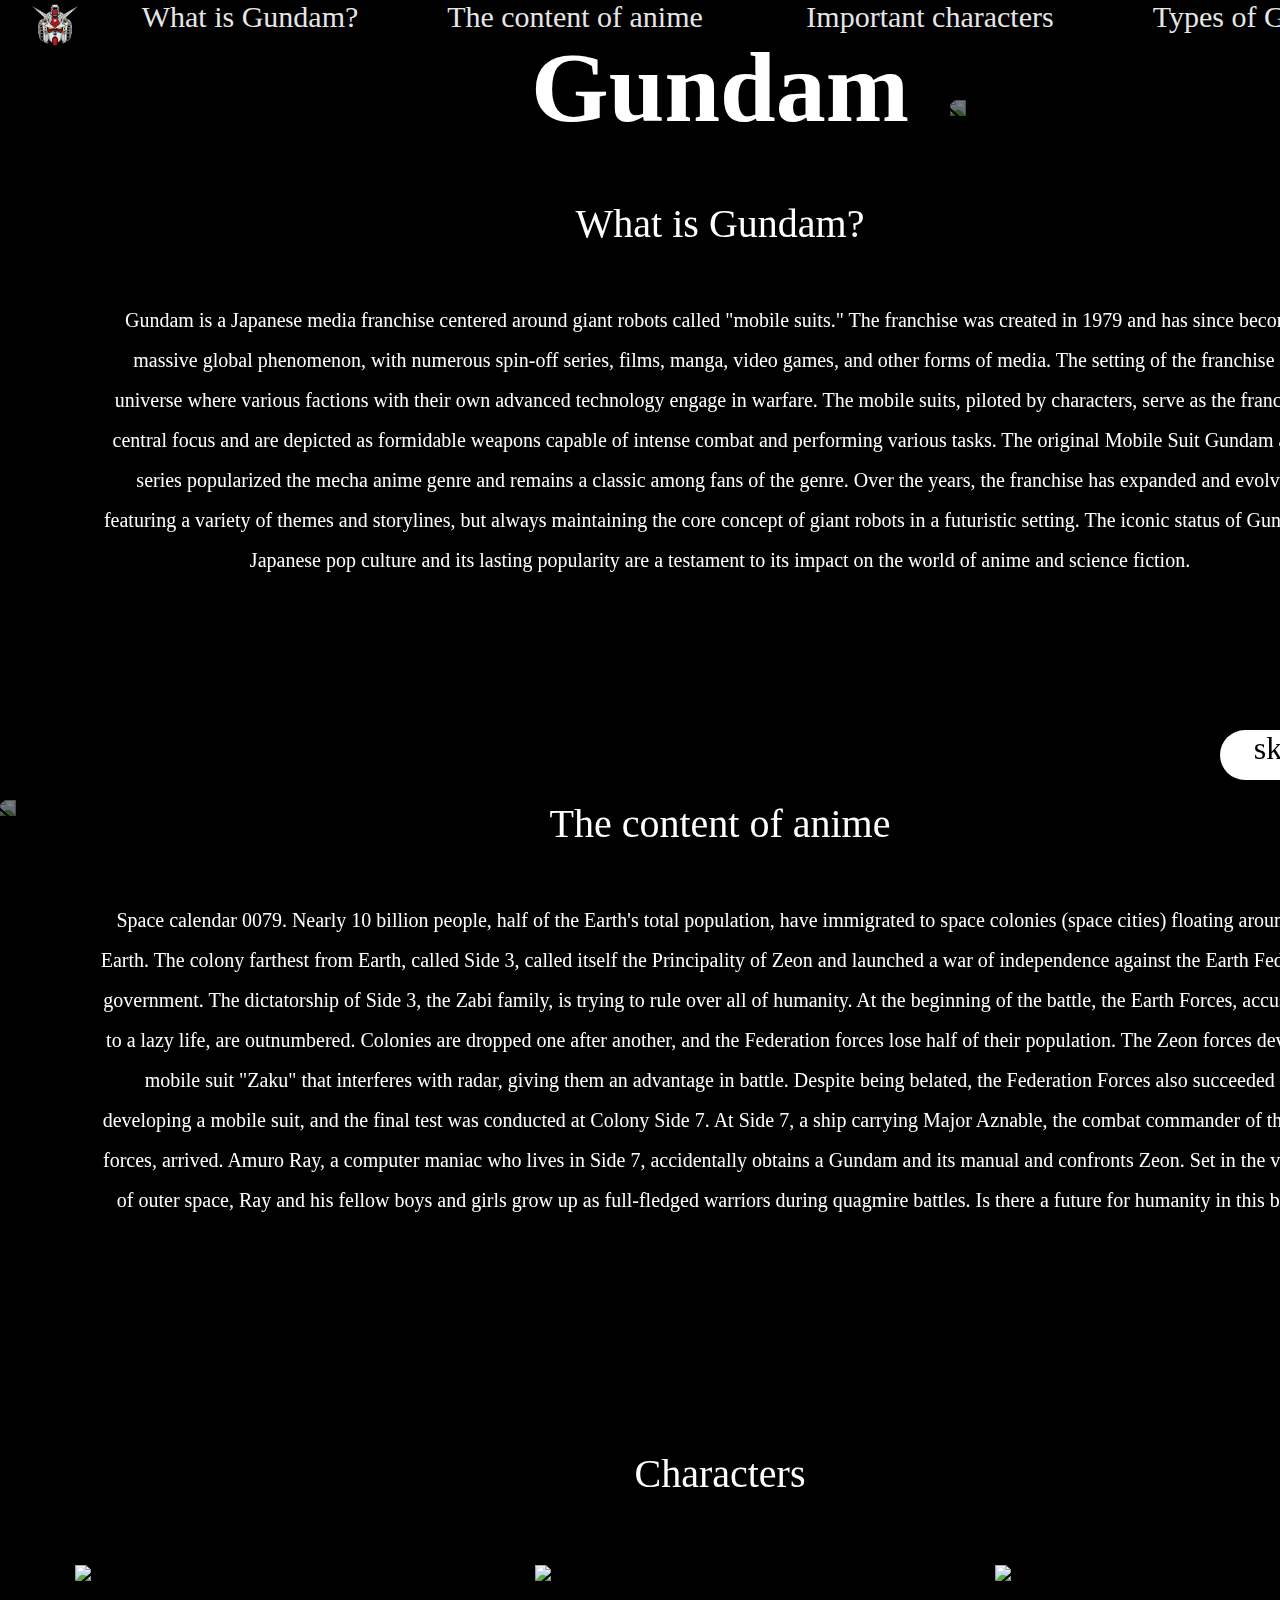
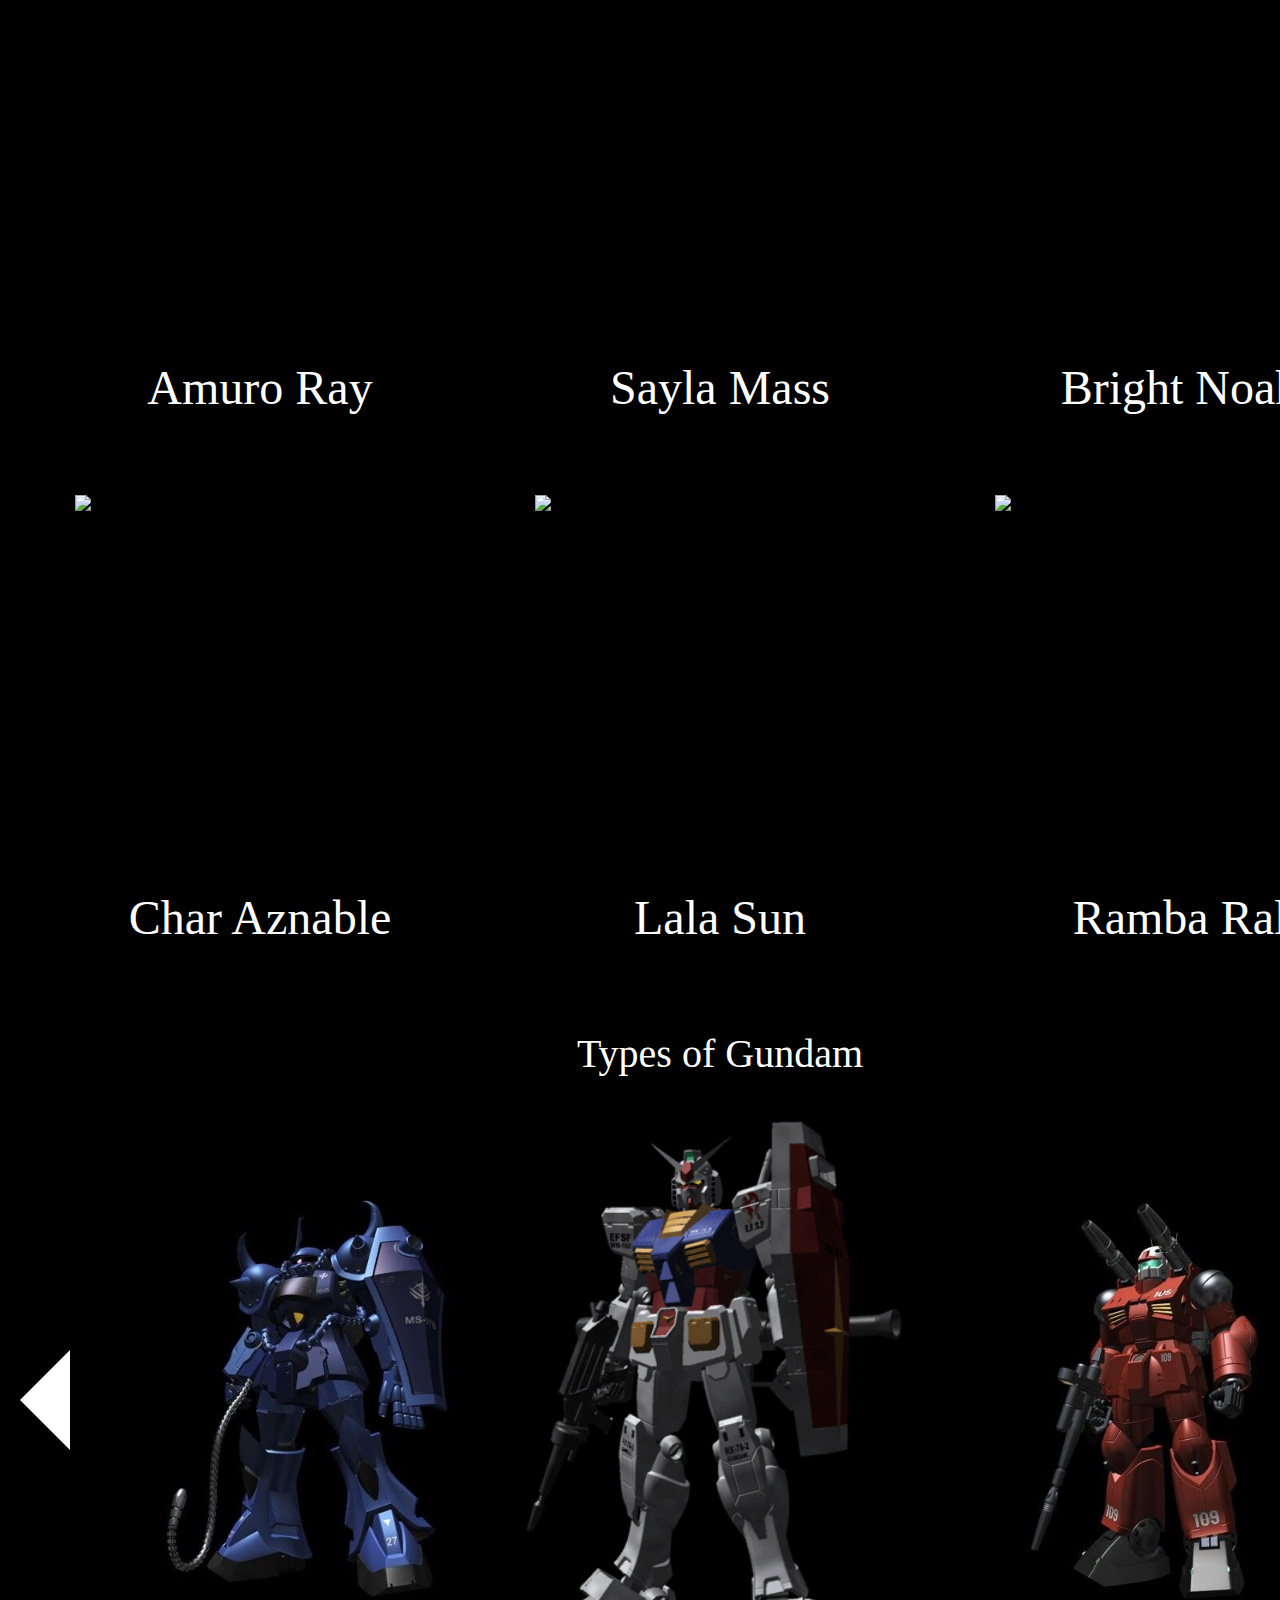
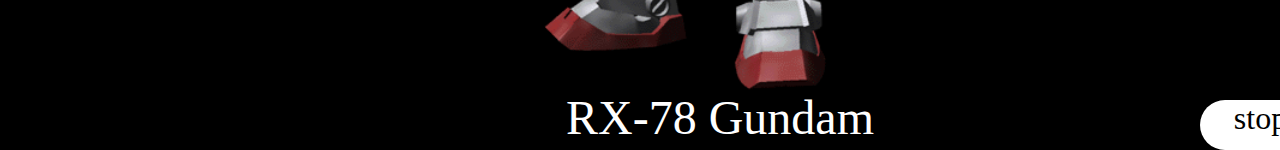
==== commit 81339654: "Update index.html" ====
--- a/index.html
+++ b/index.html
@@ -4,7 +4,7 @@
   <meta charset="utf-8">
   <title>Gundam</title>
   <meta name="description" content="">
-  <meta name="viewport" content="width=device-width, initial-scale=1">
+  <meta name="viewport" content="width=device-width, initial-scale=0.1">
   <link rel="stylesheet" href="main.css">
   <link rel="icon" href="logo.png">
 </head>
